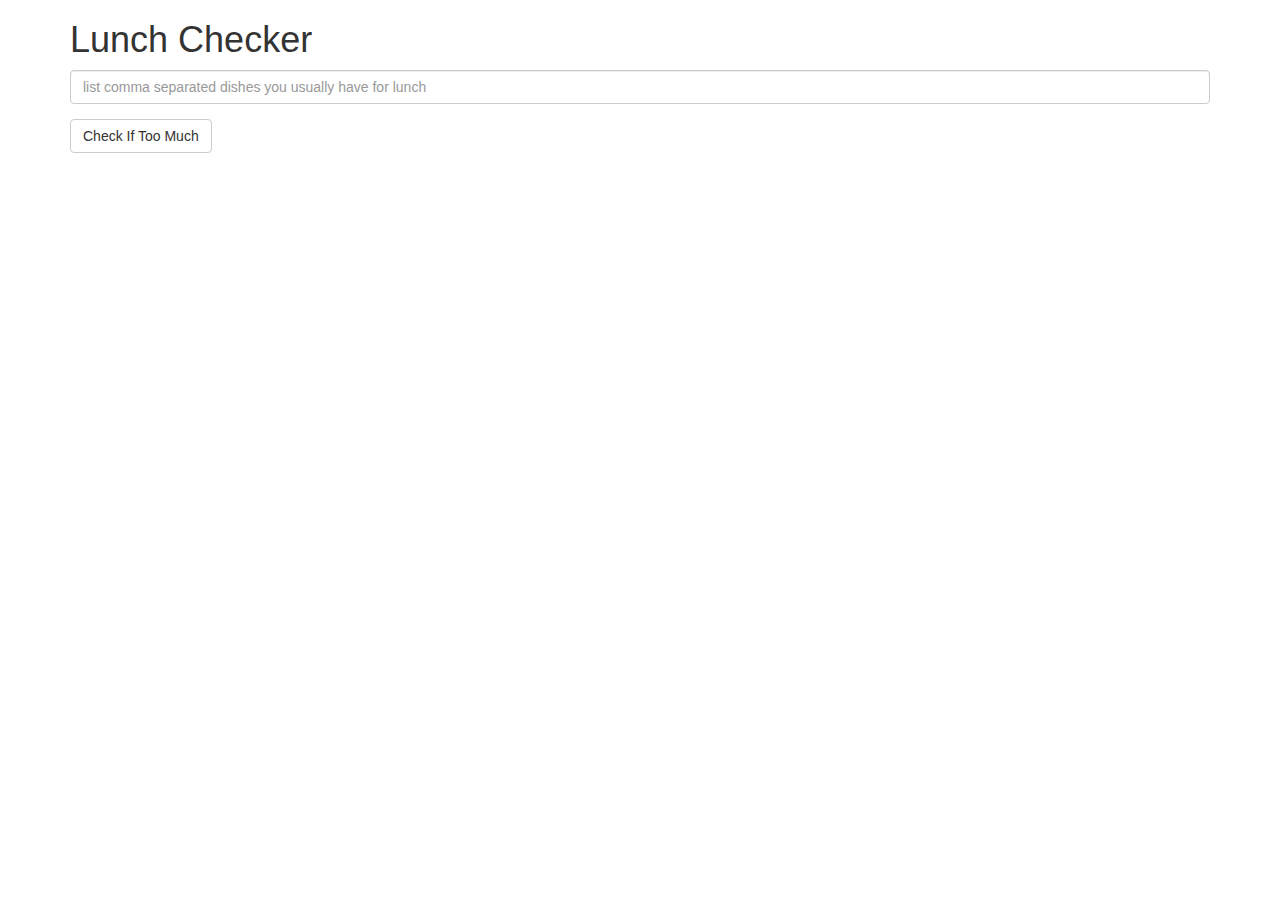
==== week1/index.html @ e01178fc "Starter files" ====
<!doctype html>
<html lang="en">
  <head>
    <title>Lunch Checker</title>
    <meta name="viewport" content="width=device-width, initial-scale=1">
    <link rel="stylesheet" href="styles/bootstrap.min.css">
    <style>
      .message { font-size: 1.3em; font-weight: bold; }
    </style>
  </head>
<body>
   <div class="container">
     <h1>Lunch Checker</h1>

         <div class="form-group">
             <input id="lunch-menu" type="text"
             placeholder="list comma separated dishes you usually have for lunch"
             class="form-control">
         </div>
         <div class="form-group">
             <button class="btn btn-default">Check If Too Much</button>
         </div>
         <div class="form-group message">
           <!-- Your message can go here. -->
         </div>
   </div>

</body>
</html>
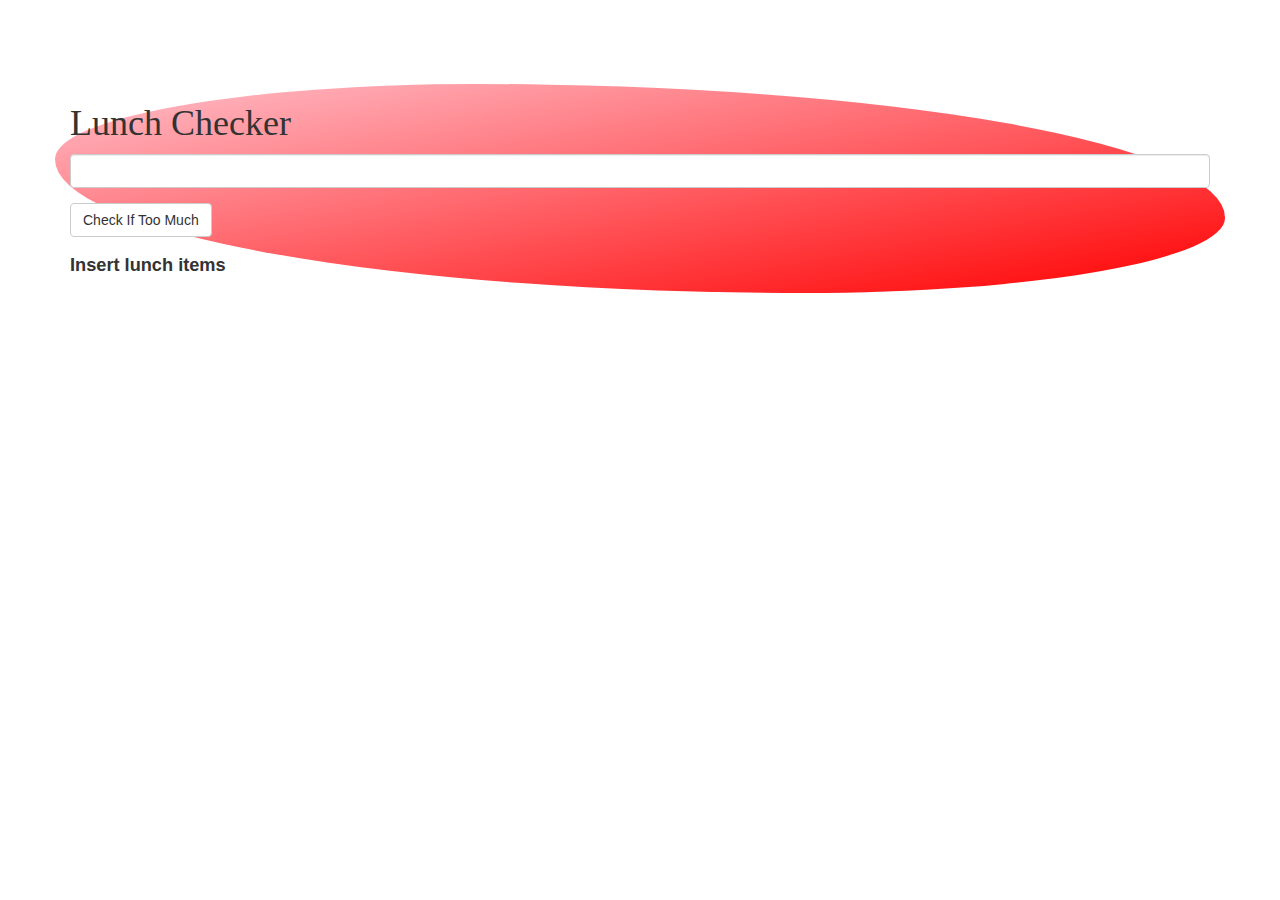
==== commit abb94769: "Finished the assignment + bonus tasks" ====
--- a/week1/index.html
+++ b/week1/index.html
@@ -4,23 +4,25 @@
     <title>Lunch Checker</title>
     <meta name="viewport" content="width=device-width, initial-scale=1">
     <link rel="stylesheet" href="styles/bootstrap.min.css">
-    <style>
-      .message { font-size: 1.3em; font-weight: bold; }
-    </style>
+	<link rel="stylesheet" href="styles/styles.css">
+	<script src="angular.min.js"></script>
+	<script src="app.js"></script>
   </head>
-<body>
-   <div class="container">
+<body ng-app="LunchCheck">
+   <div class="container" ng-controller="LunchController">
      <h1>Lunch Checker</h1>
 
          <div class="form-group">
+		 <!-- Empty items NOT considered items. E.g. Ham, Eggs,, Cheese -> {"Ham", "Eggs", "Cheese"} -->
              <input id="lunch-menu" type="text"
-             placeholder="list comma separated dishes you usually have for lunch"
+             ng-model="lunch" 
              class="form-control">
          </div>
          <div class="form-group">
-             <button class="btn btn-default">Check If Too Much</button>
+             <button class="btn btn-default" ng-click="check()">Check If Too Much</button>
          </div>
-         <div class="form-group message">
+         <div class="form-group message" ng-style="messageStyle">
+		 {{message}}
            <!-- Your message can go here. -->
          </div>
    </div>
--- a/week1/styles/styles.css
+++ b/week1/styles/styles.css
@@ -0,0 +1,18 @@
+.message { 
+	font-size: 1.3em; 
+	font-weight: bold;
+	}
+	
+h1 {
+	font-family: "Comic Sans MS";
+}
+
+.container {
+		margin-top: 6em;
+		border-radius: 45% 80%;
+		background: #93e2d5; /* For browsers that do not support gradients */
+		background: -webkit-linear-gradient(left top, #93e2d5,#008f95); /* For Safari 5.1 to 6.0 */
+		background: -o-linear-gradient(bottom right, #93e2d5,#008f95); /* For Opera 11.1 to 12.0 */
+		background: -moz-linear-gradient(bottom right, #93e2d5,#008f95); /* For Firefox 3.6 to 15 */
+		background: linear-gradient(to bottom right,pink,red); /* Standard syntax */
+}